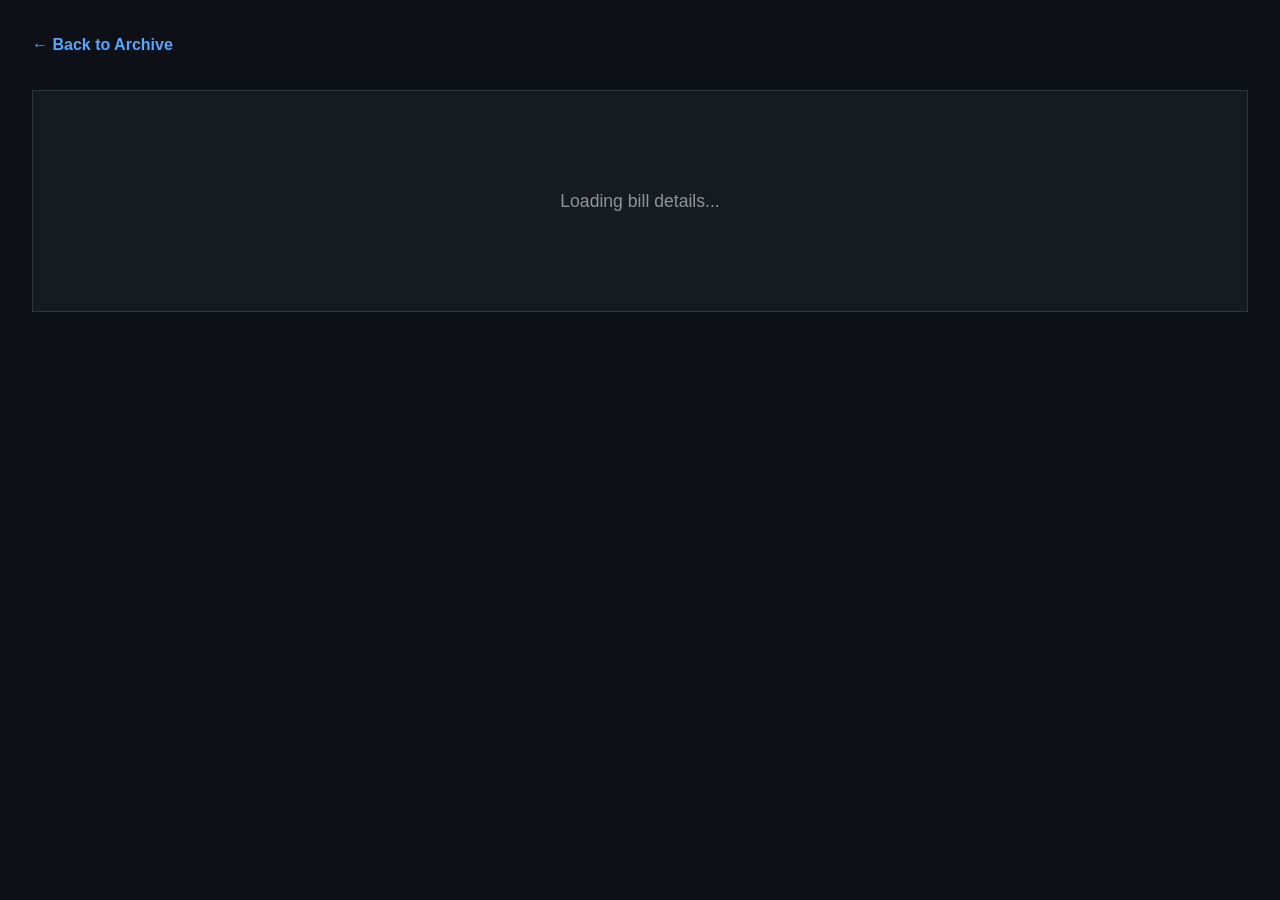
==== bill.html @ f4e7c5e9 "Add dynamic MP count parsing and beautiful vote tracking UI" ====
<!DOCTYPE html>
<html lang="en">
<head>
    <meta charset="UTF-8">
    <meta name="viewport" content="width=device-width, initial-scale=1.0">
    <title>Bill Details - Caprican Bills Archive</title>
    <link rel="stylesheet" href="style.css">
    <style>
        .bill-container {
            max-width: 1600px;
            margin: 0 auto;
            padding: 2rem;
        }
        .back-link {
            display: inline-block;
            margin-bottom: 2rem;
            color: var(--accent);
            text-decoration: none;
            font-weight: 600;
        }
        .back-link:hover {
            text-decoration: underline;
        }
        .bill-detail-panel {
            padding: 3rem;
            width: 100%;
            margin: 0 auto;
        }
        .bill-detail-panel h1 {
            font-size: 1.8rem;
            color: var(--text-main);
            margin-bottom: 1rem;
            line-height: 1.4;
            overflow-wrap: break-word;
            word-break: break-word;
        }
        .bill-detail-panel .date {
            color: var(--text-muted);
            margin-bottom: 2rem;
            display: block;
        }
        .bill-detail-panel .meta {
            margin-bottom: 2rem;
        }
        .bill-detail-panel .section {
            margin-top: 2rem;
        }
        .bill-detail-panel .section p {
            font-size: 1.1rem;
            line-height: 1.8;
            white-space: pre-wrap;
        }
        .doc-button {
            display: inline-block;
            background-color: var(--accent);
            color: #000;
            padding: 0.8rem 1.5rem;
            font-size: 1.1rem;
            font-weight: 600;
            text-decoration: none;
            border-radius: 0;
            margin-top: 1rem;
            transition: background-color 0.2s, transform 0.1s;
        }
        .doc-button:hover {
            background-color: #3b82f6;
            text-decoration: none;
            color: #000;
            transform: translateY(-2px);
        }
    </style>
</head>
<body>
    <div class="bill-container">
        <a href="index.html" class="back-link">← Back to Archive</a>
        
        <div class="flat-panel bill-detail-panel" id="billContent">
            <div class="loader">Loading bill details...</div>
        </div>
    </div>

    <script>
        async function loadBill() {
            const urlParams = new URLSearchParams(window.location.search);
            const billId = parseInt(urlParams.get('id'));
            
            if (!billId) {
                document.getElementById('billContent').innerHTML = `<div class="error">Invalid bill ID.</div>`;
                return;
            }
            
            try {
                const response = await fetch('bills.json');
                const bills = await response.json();
                
                const bill = bills.find(b => b.id === billId);
                
                if (!bill) {
                    document.getElementById('billContent').innerHTML = `<div class="error">Bill not found.</div>`;
                    return;
                }
                
                document.title = `${bill.title} - Caprican Bills Archive`;
                
                let docLinkHtml = '';
                if (bill.doc_link && bill.doc_link !== 'No Link') {
                    docLinkHtml = `<a href="${bill.doc_link}" target="_blank" class="doc-button">View Full Document ↗</a>`;
                }
                
                document.getElementById('billContent').innerHTML = `
                    <h1>${bill.title}</h1>
                    <span class="date">${bill.date || 'Unknown Date'}</span>
                    
                    <div class="meta">
                        <span class="proposer">By: ${bill.proposer || 'Unknown'}</span>
                        ${docLinkHtml}
                    </div>
                    
                    <div class="section main-goal">
                        <h3>Main Goal</h3>
                        <p>${bill.main_goal || 'Not specified'}</p>
                    </div>
                    
                    ${bill.votes_yay !== null && bill.votes_yay !== undefined ? \`
                    <div class="section votes">
                        <h3>Vote Results</h3>
                        <div style="display: flex; gap: 2rem; margin-top: 1rem; flex-wrap: wrap;">
                            <div style="background-color: rgba(74, 222, 128, 0.1); border-left: 4px solid #4ade80; padding: 1rem 1.5rem; flex-grow: 1;">
                                <div style="font-size: 0.9rem; text-transform: uppercase; letter-spacing: 1px; color: #4ade80; margin-bottom: 0.5rem;">Yay</div>
                                <div style="font-size: 2rem; font-weight: 800; color: #fff;">\${bill.votes_yay}</div>
                            </div>
                            <div style="background-color: rgba(248, 113, 113, 0.1); border-left: 4px solid #f87171; padding: 1rem 1.5rem; flex-grow: 1;">
                                <div style="font-size: 0.9rem; text-transform: uppercase; letter-spacing: 1px; color: #f87171; margin-bottom: 0.5rem;">Nay</div>
                                <div style="font-size: 2rem; font-weight: 800; color: #fff;">\${bill.votes_nay}</div>
                            </div>
                            <div style="background-color: rgba(251, 191, 36, 0.1); border-left: 4px solid #fbbf24; padding: 1rem 1.5rem; flex-grow: 1;">
                                <div style="font-size: 0.9rem; text-transform: uppercase; letter-spacing: 1px; color: #fbbf24; margin-bottom: 0.5rem;">Abstain</div>
                                <div style="font-size: 2rem; font-weight: 800; color: #fff;">\${bill.votes_abstain}</div>
                            </div>
                            <div style="background-color: rgba(156, 163, 175, 0.1); border-left: 4px solid #9ca3af; padding: 1rem 1.5rem; flex-grow: 1;">
                                <div style="font-size: 0.9rem; text-transform: uppercase; letter-spacing: 1px; color: #9ca3af; margin-bottom: 0.5rem;">Absent</div>
                                <div style="font-size: 2rem; font-weight: 800; color: #fff;">\${bill.votes_absent}</div>
                            </div>
                        </div>
                    </div>
                    \` : \`
                    <div class="section votes">
                        <h3>Vote Results</h3>
                        <p style="color: var(--text-muted); font-style: italic;">No voting data available yet, or poll is still ongoing.</p>
                    </div>
                    \`}
                \`;
            } catch (error) {
                document.getElementById('billContent').innerHTML = `<div class="error">Failed to load bill data.</div>`;
                console.error('Error fetching bills:', error);
            }
        }
        
        loadBill();
    </script>
</body>
</html>
---- style.css ----
:root {
    --bg-color: #0d1117;
    --text-main: #c9d1d9;
    --text-muted: #8b949e;
    --accent: #58a6ff;
    --border-color: #30363d;
    --panel-bg: #161b22;
    --status-online: #2ea043;
    --status-offline: #da3633;
}

* {
    box-sizing: border-box;
    margin: 0;
    padding: 0;
}

body {
    background-color: var(--bg-color);
    color: var(--text-main);
    font-family: -apple-system, BlinkMacSystemFont, "Segoe UI", Helvetica, Arial, sans-serif;
    line-height: 1.6;
    min-height: 100vh;
}

.container {
    max-width: 1200px;
    margin: 0 auto;
    padding: 2rem;
}

/* Header */
.flat-header {
    display: flex;
    justify-content: space-between;
    align-items: flex-start;
    background: var(--panel-bg);
    border: 1px solid var(--border-color);
    border-radius: 0;
    padding: 2rem;
    margin-bottom: 2rem;
}

.header-content {
    flex-grow: 1;
}

.flat-header h1 {
    font-size: 2rem;
    font-weight: 600;
    margin-bottom: 0.5rem;
    color: var(--text-main);
}

.flat-header p {
    color: var(--text-muted);
    font-size: 1.1rem;
    margin-bottom: 1.5rem;
}

.search-bar {
    width: 100%;
    max-width: 500px;
    padding: 0.75rem 1rem;
    border-radius: 0;
    border: 1px solid var(--border-color);
    background: var(--bg-color);
    color: var(--text-main);
    font-size: 1rem;
    outline: none;
    transition: border-color 0.2s;
}

.search-bar:focus {
    border-color: var(--accent);
}

/* Status Bar */
.status-bar {
    display: flex;
    flex-direction: column;
    align-items: flex-end;
    background: var(--bg-color);
    padding: 1rem;
    border-radius: 0;
    border: 1px solid var(--border-color);
    min-width: 200px;
}

.status-indicator {
    display: flex;
    align-items: center;
    font-weight: 600;
    margin-bottom: 0.5rem;
    font-size: 0.95rem;
}

.dot {
    width: 12px;
    height: 12px;
    border-radius: 0;
    margin-right: 8px;
    display: inline-block;
}

.dot.online {
    background-color: var(--status-online);
}

.dot.offline {
    background-color: var(--status-offline);
}

.last-update {
    font-size: 0.85rem;
    color: var(--text-muted);
}

/* Grid */
.bills-grid {
    display: grid;
    grid-template-columns: repeat(auto-fill, minmax(350px, 1fr));
    gap: 1.5rem;
}

/* Cards */
.flat-panel {
    background: var(--panel-bg);
    border: 1px solid var(--border-color);
    border-radius: 0;
    padding: 1.5rem;
    display: flex;
    flex-direction: column;
    gap: 1rem;
    overflow-wrap: break-word;
    word-break: break-word;
}

.bill-header h2 {
    font-size: 1.25rem;
    font-weight: 600;
    color: var(--accent);
    margin-bottom: 0.25rem;
    overflow-wrap: break-word;
    word-break: break-word;
}

.bill-header .date {
    font-size: 0.85rem;
    color: var(--text-muted);
    font-weight: 500;
}

.meta {
    display: flex;
    justify-content: space-between;
    align-items: center;
    font-size: 0.9rem;
    color: var(--text-muted);
    padding-bottom: 0.75rem;
    border-bottom: 1px solid var(--border-color);
    flex-wrap: wrap;
    gap: 0.5rem;
}

.doc-link {
    color: var(--accent);
    text-decoration: none;
    font-weight: 500;
}

.doc-link:hover {
    text-decoration: underline;
}

.section h3 {
    font-size: 0.85rem;
    text-transform: uppercase;
    color: var(--text-muted);
    margin-bottom: 0.25rem;
    font-weight: 600;
}

.main-goal p {
    font-size: 0.95rem;
    color: var(--text-main);
    overflow-wrap: break-word;
    word-break: break-word;
}

.loader, .error, .empty {
    text-align: center;
    font-size: 1.1rem;
    color: var(--text-muted);
    grid-column: 1 / -1;
    padding: 3rem;
}

/* Clickable Cards & Truncation */
.clickable {
    cursor: pointer;
    transition: transform 0.2s, box-shadow 0.2s;
}
.clickable:hover {
    transform: translateY(-2px);
    box-shadow: 0 4px 12px rgba(0,0,0,0.2);
    border-color: var(--accent);
}

.truncate {
    white-space: nowrap;
    overflow: hidden;
    text-overflow: ellipsis;
    max-width: 100%;
    display: block;
}

.truncate-short {
    white-space: nowrap;
    overflow: hidden;
    text-overflow: ellipsis;
    max-width: 250px;
    display: inline-block;
}

.truncate-multi {
    display: -webkit-box;
    -webkit-line-clamp: 3;
    -webkit-box-orient: vertical;
    overflow: hidden;
    text-overflow: ellipsis;
}
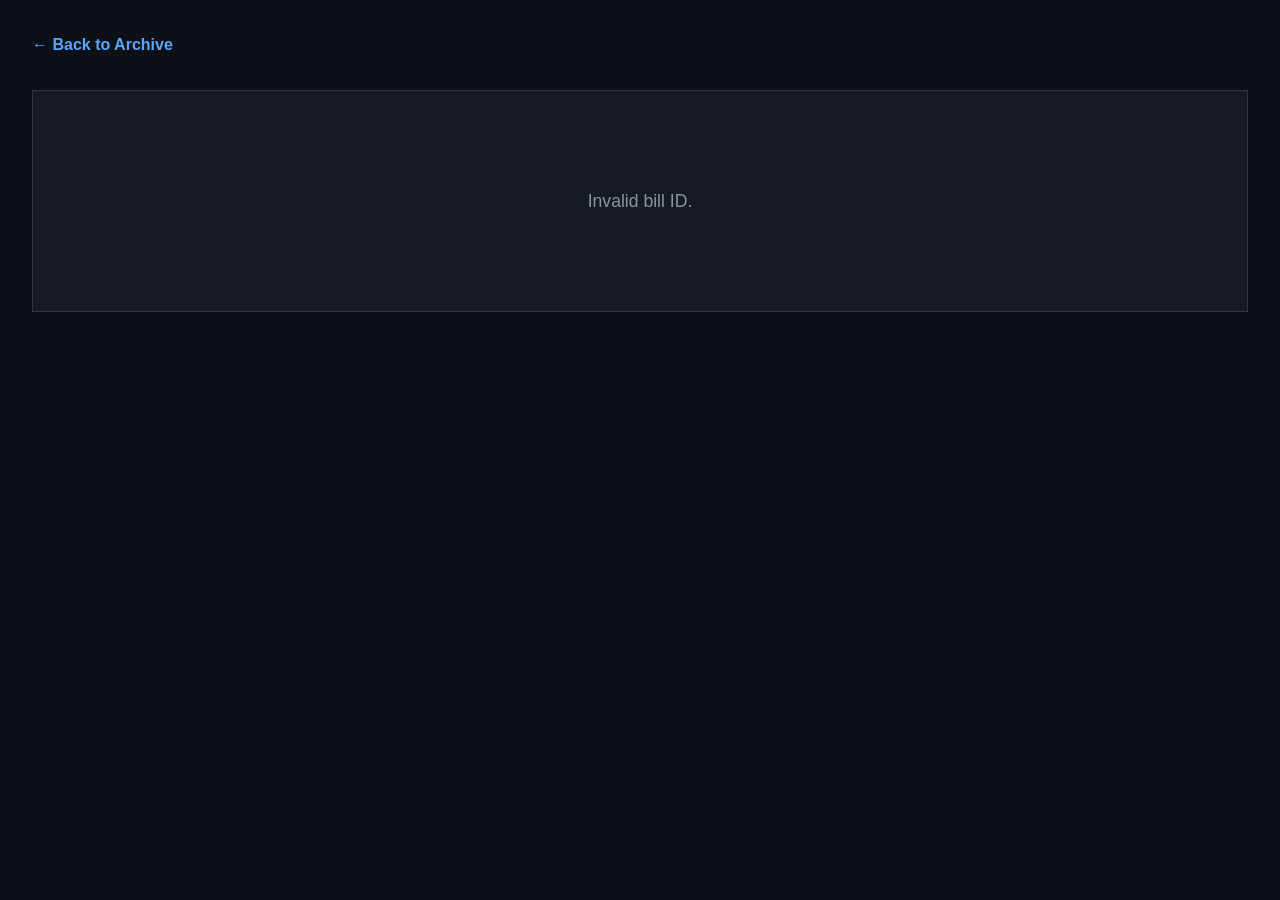
==== commit 8b995c8d: "Fix UI bugs and clear vote history for older bills" ====
--- a/bill.html
+++ b/bill.html
@@ -108,7 +108,10 @@
                 }
                 
                 document.getElementById('billContent').innerHTML = `
-                    <h1>${bill.title}</h1>
+                    <div style="display: flex; align-items: center; gap: 1rem; margin-bottom: 1rem;">
+                        <h1 style="margin-bottom: 0;">${bill.title}</h1>
+                        ${bill.category ? `<span style="background-color: var(--accent); color: #000; padding: 0.3rem 0.8rem; border-radius: 4px; font-size: 0.85rem; font-weight: 700; text-transform: uppercase;">${bill.category}</span>` : ''}
+                    </div>
                     <span class="date">${bill.date || 'Unknown Date'}</span>
                     
                     <div class="meta">
@@ -121,35 +124,35 @@
                         <p>${bill.main_goal || 'Not specified'}</p>
                     </div>
                     
-                    ${bill.votes_yay !== null && bill.votes_yay !== undefined ? \`
+                    ${bill.votes_yay !== null && bill.votes_yay !== undefined ? `
                     <div class="section votes">
                         <h3>Vote Results</h3>
                         <div style="display: flex; gap: 2rem; margin-top: 1rem; flex-wrap: wrap;">
                             <div style="background-color: rgba(74, 222, 128, 0.1); border-left: 4px solid #4ade80; padding: 1rem 1.5rem; flex-grow: 1;">
                                 <div style="font-size: 0.9rem; text-transform: uppercase; letter-spacing: 1px; color: #4ade80; margin-bottom: 0.5rem;">Yay</div>
-                                <div style="font-size: 2rem; font-weight: 800; color: #fff;">\${bill.votes_yay}</div>
+                                <div style="font-size: 2rem; font-weight: 800; color: #fff;">${bill.votes_yay}</div>
                             </div>
                             <div style="background-color: rgba(248, 113, 113, 0.1); border-left: 4px solid #f87171; padding: 1rem 1.5rem; flex-grow: 1;">
                                 <div style="font-size: 0.9rem; text-transform: uppercase; letter-spacing: 1px; color: #f87171; margin-bottom: 0.5rem;">Nay</div>
-                                <div style="font-size: 2rem; font-weight: 800; color: #fff;">\${bill.votes_nay}</div>
+                                <div style="font-size: 2rem; font-weight: 800; color: #fff;">${bill.votes_nay}</div>
                             </div>
                             <div style="background-color: rgba(251, 191, 36, 0.1); border-left: 4px solid #fbbf24; padding: 1rem 1.5rem; flex-grow: 1;">
                                 <div style="font-size: 0.9rem; text-transform: uppercase; letter-spacing: 1px; color: #fbbf24; margin-bottom: 0.5rem;">Abstain</div>
-                                <div style="font-size: 2rem; font-weight: 800; color: #fff;">\${bill.votes_abstain}</div>
+                                <div style="font-size: 2rem; font-weight: 800; color: #fff;">${bill.votes_abstain}</div>
                             </div>
                             <div style="background-color: rgba(156, 163, 175, 0.1); border-left: 4px solid #9ca3af; padding: 1rem 1.5rem; flex-grow: 1;">
                                 <div style="font-size: 0.9rem; text-transform: uppercase; letter-spacing: 1px; color: #9ca3af; margin-bottom: 0.5rem;">Absent</div>
-                                <div style="font-size: 2rem; font-weight: 800; color: #fff;">\${bill.votes_absent}</div>
+                                <div style="font-size: 2rem; font-weight: 800; color: #fff;">${bill.votes_absent}</div>
                             </div>
                         </div>
                     </div>
-                    \` : \`
+                    ` : `
                     <div class="section votes">
                         <h3>Vote Results</h3>
                         <p style="color: var(--text-muted); font-style: italic;">No voting data available yet, or poll is still ongoing.</p>
                     </div>
-                    \`}
-                \`;
+                    `}
+                `;
             } catch (error) {
                 document.getElementById('billContent').innerHTML = `<div class="error">Failed to load bill data.</div>`;
                 console.error('Error fetching bills:', error);
